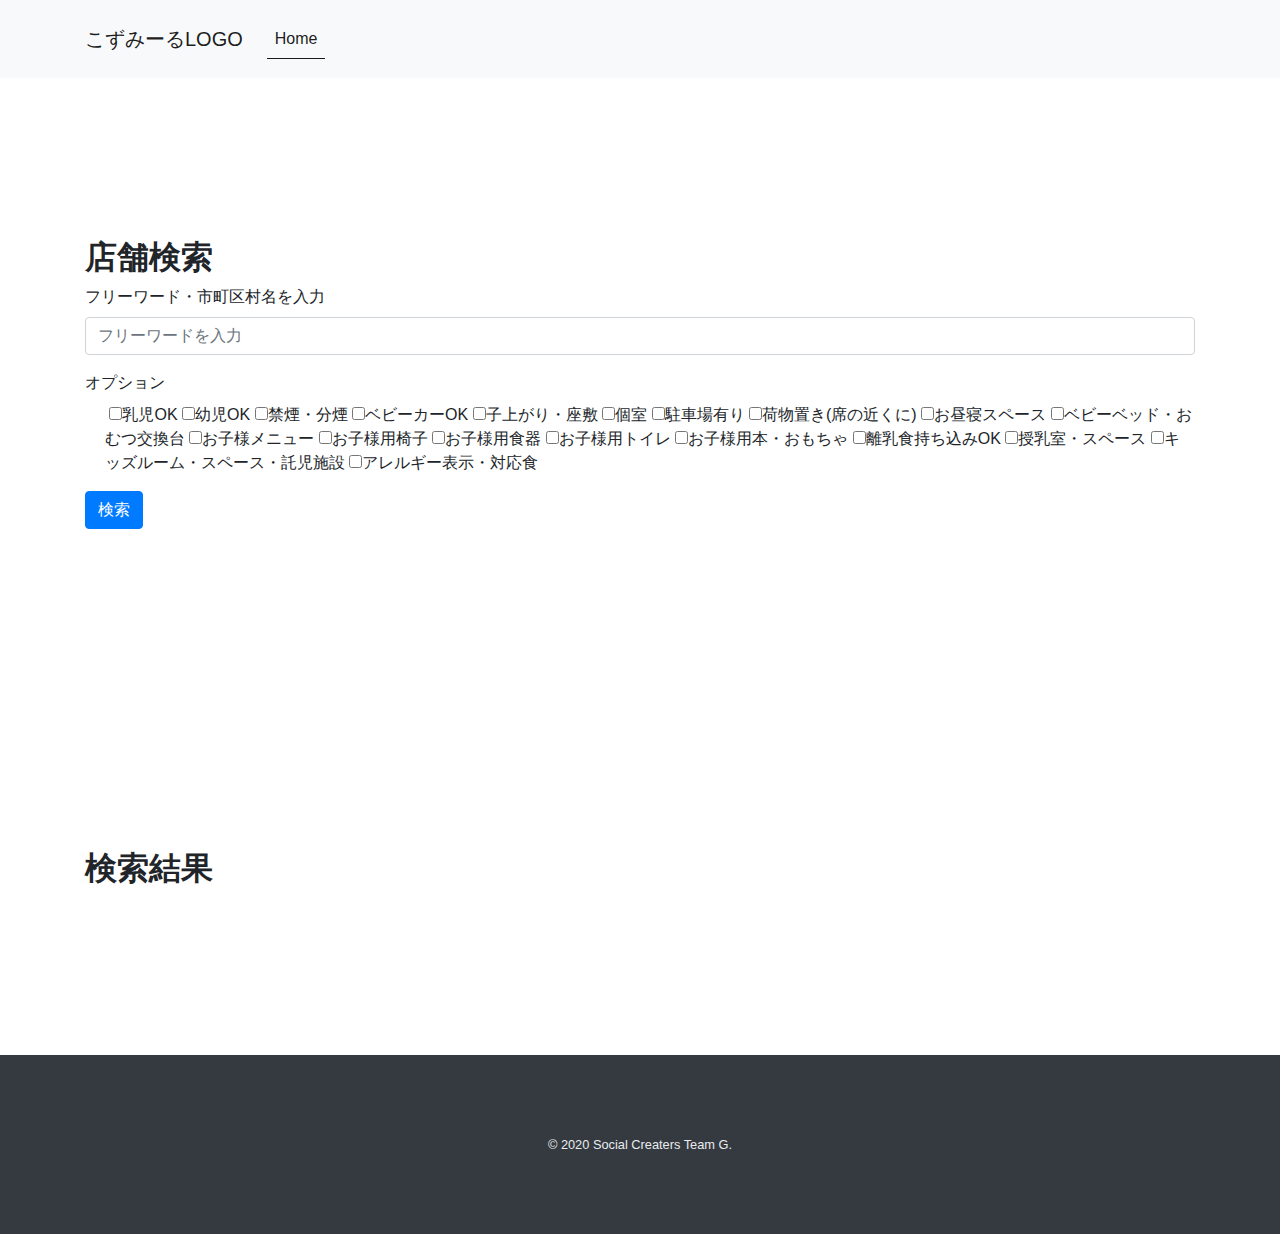
==== search.html @ d815f2b8 "upload github" ====
<!DOCTYPE html>
<html>
<head>
  <meta charset="UTF-8">
  <meta name="viewport" content="width=device-width, initial-scale=1, shrink-to-fit=no">

  <title>こずみーる</title>

  <link rel="stylesheet" type="text/css" href="css/bootstrap.css">
  <link rel="stylesheet" type="text/css" href="css/style.css">
  <link rel="stylesheet" type="text/css" href="css/example.css">
  <link rel="stylesheet" href="https://use.fontawesome.com/releases/v5.0.8/css/all.css" integrity="sha384-3AB7yXWz4OeoZcPbieVW64vVXEwADiYyAEhwilzWsLw+9FgqpyjjStpPnpBO8o8S" crossorigin="anonymous">
</head>

<body>

<header>
    <nav class="navbar navbar-expand-lg navbar-light bg-light">
        <div class="container">
        <a class="navbar-brand" href="./">
            こずみーるLOGO
        </a>
        <button class="navbar-toggler" type="button" data-toggle="collapse" data-target="#navbar" aria-controls="navbar" aria-expanded="false" aria-label="Toggle navigation">
            <span class="navbar-toggler-icon"></span>
        </button>
    
        <div class="collapse navbar-collapse" id="navbar">
            <ul class="navbar-nav mr-auto">
            <li class="nav-item active">
                <a class="nav-link" href="#">Home</a>
            </li>
            </ul>
        </div>
        </div>
    </nav>
</header>

<section class="section section-default">
  <div class="container">
    <h2>店舗検索</h2>
      <div class="bs-component">
        <form name="search" action="search.html" method="GET">
          <fieldset>
            <div class="form-group">
              <label for="area">フリーワード・市町区村名を入力</label>
              <input type="text" class="form-control" name="area" id="area" placeholder="フリーワードを入力">
            </div>
            <div class="form-group">
              <label for="option">オプション</label>
              <div class="form-check">
                <label class="form-check-label"></label>
                  <input type="checkbox" value="true" name="is_ok_baby" id="is_ok_baby">乳児OK
                  <input type="checkbox" value="true" name="is_ok_infant" id="is_ok_infant">幼児OK
                  <input type="checkbox" value="true" name="is_no_smoking" id="is_no_smoking">禁煙・分煙
                  <input type="checkbox" value="true" name="is_ok_baby_car" id="is_ok_baby_car">ベビーカーOK
                  <input type="checkbox" value="true" name="is_zashiki" id="is_zashiki">子上がり・座敷
                  <input type="checkbox" value="true" name="is_private_room" id="is_private_room">個室
                  <input type="checkbox" value="true" name="is_parking_area" id="is_parking_area">駐車場有り
                  <input type="checkbox" value="true" name="is_luggage_storage" id="is_luggage_storage">荷物置き(席の近くに)
                  <input type="checkbox" value="true" name="is_nap_space" id="is_nap_space">お昼寝スペース
                  <input type="checkbox" value="true" name="is_baby_bed" id="is_baby_bed">ベビーベッド・おむつ交換台
                  <input type="checkbox" value="true" name="is_kids_menu" id="is_kids_menu">お子様メニュー
                  <input type="checkbox" value="true" name="is_kids_chair" id="is_kids_chair">お子様用椅子
                  <input type="checkbox" value="true" name="is_kids_dish" id="is_kids_dish">お子様用食器
                  <input type="checkbox" value="true" name="is_kids_toilet" id="is_kids_toilet">お子様用トイレ
                  <input type="checkbox" value="true" name="is_kids_toy" id="is_kids_toy">お子様用本・おもちゃ
                  <input type="checkbox" value="true" name="is_ok_baby_food" id="is_ok_baby_food">離乳食持ち込みOK
                  <input type="checkbox" value="true" name="is_nursing_room" id="is_nursing_room">授乳室・スペース
                  <input type="checkbox" value="true" name="is_kids_room" id="is_kids_room">キッズルーム・スペース・託児施設
                  <input type="checkbox" value="true" name="is_allergen_label" id="is_allergen_label">アレルギー表示・対応食
                </label>
              </div>
            </div>
            <button type="submit" class="btn btn-primary">検索</button>
          </fieldset>
        </form>
      </div>
  </div>
</section>

<section class="section section-default">
  <div class="container">
    <h2>検索結果</h2>
      <div class="bs-component">
        
      </div>
  </div>
  <table cellpadding="0" cellspacing="0" border="0" class="tbl1">
    <col width="15%" />
    <col width="15%" />
    <col width="70%" />
    <tbody>
    <tr>
    <th></th>
    <td></td>
    </tr>
    </tbody>
  </table>


  <table cellpadding="0" cellspacing="0" border="0" class="tbl">
    <col width="15%" />
    <col width="15%" />
    <col width="70%" />
    <tbody>
    <tr>
    <th></th>
    <td></td>
    </tr>
    </tbody>
  </table>
</section>

<footer class="small">
  <div class="container">
    <div class="row">
      <div class="col-12 text-center copyright">
        &copy; 2020 Social Creaters Team G.
      </div>
    </div>
  </div>
</footer>

<script src="https://code.jquery.com/jquery-3.2.1.slim.min.js" integrity="sha384-KJ3o2DKtIkvYIK3UENzmM7KCkRr/rE9/Qpg6aAZGJwFDMVNA/GpGFF93hXpG5KkN" crossorigin="anonymous"></script>
<script src="https://cdnjs.cloudflare.com/ajax/libs/popper.js/1.12.9/umd/popper.min.js" integrity="sha384-ApNbgh9B+Y1QKtv3Rn7W3mgPxhU9K/ScQsAP7hUibX39j7fakFPskvXusvfa0b4Q" crossorigin="anonymous"></script>
<script src="./js/bootstrap.min.js"></script>
<script src="./js/kodumeal.js"></script>

<script type="text/javascript">
  $('.bs-component [data-toggle="popover"]').popover();
  $('.bs-component [data-toggle="tooltip"]').tooltip();
</script>

<script type="text/javascript">
  const apiUrl = "https://72daaa11-a960-440a-bb1c-41e6070cc90b.mock.pstmn.io";

  let requestUrl = apiUrl + "/restaurants?";
  let arg = new Object;
  let pair=location.search.substring(1).split('&');
  for(let i=0;pair[i];i++) {
      let kv = pair[i].split('=');
      arg[kv[0]]=kv[1];

      if(kv[0]!="area"){
        document.getElementById(kv[0]).checked = true;
      }else{
        document.getElementById(kv[0]).value = kv[1];
      }

      requestUrl = requestUrl + pair[i] + "&";
  }


  let request = new XMLHttpRequest();

  request.open('GET', requestUrl, true);
  request.responseType = 'json';

  request.onload = function () {
    const data = this.response;
    console.log(data);

    //HTMLを初期化
    $("table.tbl1 tbody").html("");

    //HTMLを生成
    for(var index in data){
    $('<tr>'+
    '<th>'+data[index].id+'</th>'+
    '<td class="label"><span class="' +
    data[index].name + '">' +
    data[index].address +
    '</span></td>'+
    '<td><a href="' + data[index].id +
    '" target="' + data[index].id +
    '">' + data[index].id + '</a></td>'+
    '</tr>').appendTo('table.tbl tbody');
    }
  };

  request.send();




  //JSONデータ
var data2 = {"release": [
{
"day": "2013.07.30",
"label": "company",
"category": "企業情報",
"content": "テキストテキストテキスト",
"url": "http://www.yahoo.co.jp/",
"target": "_blank"
},

{
"day": "2013.07.30",
"label": "products",
"category": "商品情報",
"content": "テキストテキストテキスト",
"url": "http://www.google.co.jp/",
"target": "_blank"
},

{
"day": "2013.07.30",
"label": "company",
"category": "企業情報",
"content": "テキストテキストテキスト",
"url": "http://www.yahoo.co.jp/",
"target": "_self"
}
]}

//HTMLを初期化
$("table.tbl tbody").html("");

//HTMLを生成
for(var index in data2.release){
$('<tr>'+
'<th>'+data2.release[index].day+'</th>'+
'<td class="label"><span class="' +
data2.release[index].label + '">' +
data2.release[index].category +
'</span></td>'+
'<td><a href="' + data2.release[index].url +
'" target="' + data2.release[index].target +
'">' + data2.release[index].content + '</a></td>'+
'</tr>').appendTo('table.tbl tbody');
}

</script>

</body>
</html>
---- css/style.css ----
.bs-component + .bs-component {
    margin-top: 1rem;
}
@media (min-width: 768px) {
    .bs-docs-section {
      margin-top: 8em;
    }
    .bs-component {
      position: relative;
    }
    .bs-component .modal {
      position: relative;
      top: auto;
      right: auto;
      bottom: auto;
      left: auto;
      z-index: 1;
      display: block;
    }
    .bs-component .modal-dialog {
      width: 90%;
    }
    .bs-component .popover {
      position: relative;
      display: inline-block;
      width: 220px;
      margin: 20px;
    }
    .nav-tabs {
      margin-bottom: 15px;
    }
    .progress {
      margin-bottom: 10px;
    }
}

IMG.displayed {
    display: block;
    margin-left: auto;
    margin-right: auto;
}
---- css/example.css ----
@charset "UTF-8";
@import url(https://fonts.googleapis.com/css?family=Montserrat);
.btn {
  display: inline-block;
  font-weight: 400;
  color: #212529;
  text-align: center;
  vertical-align: middle;
  cursor: pointer;
  -webkit-user-select: none;
  -moz-user-select: none;
  -ms-user-select: none;
  user-select: none;
  background-color: transparent;
  border: 1px solid transparent;
  padding: 0.375rem 0.75rem;
  font-size: 1rem;
  line-height: 1.5;
  border-radius: 0.25rem;
  transition: color 0.15s ease-in-out, background-color 0.15s ease-in-out, border-color 0.15s ease-in-out, box-shadow 0.15s ease-in-out;
}

@media (prefers-reduced-motion: reduce) {
  .btn {
    transition: none;
  }
}

.btn:hover {
  color: #212529;
  text-decoration: none;
}

.btn:focus, .btn.focus {
  outline: 0;
  box-shadow: 0 0 0 0.2rem rgba(0, 123, 255, 0.25);
}

.btn.disabled, .btn:disabled {
  opacity: 0.65;
}

a.btn.disabled,
fieldset:disabled a.btn {
  pointer-events: none;
}

.btn-primary {
  color: #fff;
  background-color: #007bff;
  border-color: #007bff;
}

.btn-primary:hover {
  color: #fff;
  background-color: #0069d9;
  border-color: #0062cc;
}

.btn-primary:focus, .btn-primary.focus {
  color: #fff;
  background-color: #0069d9;
  border-color: #0062cc;
  box-shadow: 0 0 0 0.2rem rgba(38, 143, 255, 0.5);
}

.btn-primary.disabled, .btn-primary:disabled {
  color: #fff;
  background-color: #007bff;
  border-color: #007bff;
}

.btn-primary:not(:disabled):not(.disabled):active, .btn-primary:not(:disabled):not(.disabled).active,
.show > .btn-primary.dropdown-toggle {
  color: #fff;
  background-color: #0062cc;
  border-color: #005cbf;
}

.btn-primary:not(:disabled):not(.disabled):active:focus, .btn-primary:not(:disabled):not(.disabled).active:focus,
.show > .btn-primary.dropdown-toggle:focus {
  box-shadow: 0 0 0 0.2rem rgba(38, 143, 255, 0.5);
}

.btn-secondary {
  color: #fff;
  background-color: #6c757d;
  border-color: #6c757d;
}

.btn-secondary:hover {
  color: #fff;
  background-color: #5a6268;
  border-color: #545b62;
}

.btn-secondary:focus, .btn-secondary.focus {
  color: #fff;
  background-color: #5a6268;
  border-color: #545b62;
  box-shadow: 0 0 0 0.2rem rgba(130, 138, 145, 0.5);
}

.btn-secondary.disabled, .btn-secondary:disabled {
  color: #fff;
  background-color: #6c757d;
  border-color: #6c757d;
}

.btn-secondary:not(:disabled):not(.disabled):active, .btn-secondary:not(:disabled):not(.disabled).active,
.show > .btn-secondary.dropdown-toggle {
  color: #fff;
  background-color: #545b62;
  border-color: #4e555b;
}

.btn-secondary:not(:disabled):not(.disabled):active:focus, .btn-secondary:not(:disabled):not(.disabled).active:focus,
.show > .btn-secondary.dropdown-toggle:focus {
  box-shadow: 0 0 0 0.2rem rgba(130, 138, 145, 0.5);
}

.btn-success {
  color: #fff;
  background-color: #28a745;
  border-color: #28a745;
}

.btn-success:hover {
  color: #fff;
  background-color: #218838;
  border-color: #1e7e34;
}

.btn-success:focus, .btn-success.focus {
  color: #fff;
  background-color: #218838;
  border-color: #1e7e34;
  box-shadow: 0 0 0 0.2rem rgba(72, 180, 97, 0.5);
}

.btn-success.disabled, .btn-success:disabled {
  color: #fff;
  background-color: #28a745;
  border-color: #28a745;
}

.btn-success:not(:disabled):not(.disabled):active, .btn-success:not(:disabled):not(.disabled).active,
.show > .btn-success.dropdown-toggle {
  color: #fff;
  background-color: #1e7e34;
  border-color: #1c7430;
}

.btn-success:not(:disabled):not(.disabled):active:focus, .btn-success:not(:disabled):not(.disabled).active:focus,
.show > .btn-success.dropdown-toggle:focus {
  box-shadow: 0 0 0 0.2rem rgba(72, 180, 97, 0.5);
}

.btn-info {
  color: #fff;
  background-color: #17a2b8;
  border-color: #17a2b8;
}

.btn-info:hover {
  color: #fff;
  background-color: #138496;
  border-color: #117a8b;
}

.btn-info:focus, .btn-info.focus {
  color: #fff;
  background-color: #138496;
  border-color: #117a8b;
  box-shadow: 0 0 0 0.2rem rgba(58, 176, 195, 0.5);
}

.btn-info.disabled, .btn-info:disabled {
  color: #fff;
  background-color: #17a2b8;
  border-color: #17a2b8;
}

.btn-info:not(:disabled):not(.disabled):active, .btn-info:not(:disabled):not(.disabled).active,
.show > .btn-info.dropdown-toggle {
  color: #fff;
  background-color: #117a8b;
  border-color: #10707f;
}

.btn-info:not(:disabled):not(.disabled):active:focus, .btn-info:not(:disabled):not(.disabled).active:focus,
.show > .btn-info.dropdown-toggle:focus {
  box-shadow: 0 0 0 0.2rem rgba(58, 176, 195, 0.5);
}

.btn-warning {
  color: #212529;
  background-color: #ffc107;
  border-color: #ffc107;
}

.btn-warning:hover {
  color: #212529;
  background-color: #e0a800;
  border-color: #d39e00;
}

.btn-warning:focus, .btn-warning.focus {
  color: #212529;
  background-color: #e0a800;
  border-color: #d39e00;
  box-shadow: 0 0 0 0.2rem rgba(222, 170, 12, 0.5);
}

.btn-warning.disabled, .btn-warning:disabled {
  color: #212529;
  background-color: #ffc107;
  border-color: #ffc107;
}

.btn-warning:not(:disabled):not(.disabled):active, .btn-warning:not(:disabled):not(.disabled).active,
.show > .btn-warning.dropdown-toggle {
  color: #212529;
  background-color: #d39e00;
  border-color: #c69500;
}

.btn-warning:not(:disabled):not(.disabled):active:focus, .btn-warning:not(:disabled):not(.disabled).active:focus,
.show > .btn-warning.dropdown-toggle:focus {
  box-shadow: 0 0 0 0.2rem rgba(222, 170, 12, 0.5);
}

.btn-danger {
  color: #fff;
  background-color: #dc3545;
  border-color: #dc3545;
}

.btn-danger:hover {
  color: #fff;
  background-color: #c82333;
  border-color: #bd2130;
}

.btn-danger:focus, .btn-danger.focus {
  color: #fff;
  background-color: #c82333;
  border-color: #bd2130;
  box-shadow: 0 0 0 0.2rem rgba(225, 83, 97, 0.5);
}

.btn-danger.disabled, .btn-danger:disabled {
  color: #fff;
  background-color: #dc3545;
  border-color: #dc3545;
}

.btn-danger:not(:disabled):not(.disabled):active, .btn-danger:not(:disabled):not(.disabled).active,
.show > .btn-danger.dropdown-toggle {
  color: #fff;
  background-color: #bd2130;
  border-color: #b21f2d;
}

.btn-danger:not(:disabled):not(.disabled):active:focus, .btn-danger:not(:disabled):not(.disabled).active:focus,
.show > .btn-danger.dropdown-toggle:focus {
  box-shadow: 0 0 0 0.2rem rgba(225, 83, 97, 0.5);
}

.btn-light {
  color: #212529;
  background-color: #f8f9fa;
  border-color: #f8f9fa;
}

.btn-light:hover {
  color: #212529;
  background-color: #e2e6ea;
  border-color: #dae0e5;
}

.btn-light:focus, .btn-light.focus {
  color: #212529;
  background-color: #e2e6ea;
  border-color: #dae0e5;
  box-shadow: 0 0 0 0.2rem rgba(216, 217, 219, 0.5);
}

.btn-light.disabled, .btn-light:disabled {
  color: #212529;
  background-color: #f8f9fa;
  border-color: #f8f9fa;
}

.btn-light:not(:disabled):not(.disabled):active, .btn-light:not(:disabled):not(.disabled).active,
.show > .btn-light.dropdown-toggle {
  color: #212529;
  background-color: #dae0e5;
  border-color: #d3d9df;
}

.btn-light:not(:disabled):not(.disabled):active:focus, .btn-light:not(:disabled):not(.disabled).active:focus,
.show > .btn-light.dropdown-toggle:focus {
  box-shadow: 0 0 0 0.2rem rgba(216, 217, 219, 0.5);
}

.btn-dark {
  color: #fff;
  background-color: #343a40;
  border-color: #343a40;
}

.btn-dark:hover {
  color: #fff;
  background-color: #23272b;
  border-color: #1d2124;
}

.btn-dark:focus, .btn-dark.focus {
  color: #fff;
  background-color: #23272b;
  border-color: #1d2124;
  box-shadow: 0 0 0 0.2rem rgba(82, 88, 93, 0.5);
}

.btn-dark.disabled, .btn-dark:disabled {
  color: #fff;
  background-color: #343a40;
  border-color: #343a40;
}

.btn-dark:not(:disabled):not(.disabled):active, .btn-dark:not(:disabled):not(.disabled).active,
.show > .btn-dark.dropdown-toggle {
  color: #fff;
  background-color: #1d2124;
  border-color: #171a1d;
}

.btn-dark:not(:disabled):not(.disabled):active:focus, .btn-dark:not(:disabled):not(.disabled).active:focus,
.show > .btn-dark.dropdown-toggle:focus {
  box-shadow: 0 0 0 0.2rem rgba(82, 88, 93, 0.5);
}

.btn-outline-primary {
  color: #007bff;
  border-color: #007bff;
}

.btn-outline-primary:hover {
  color: #fff;
  background-color: #007bff;
  border-color: #007bff;
}

.btn-outline-primary:focus, .btn-outline-primary.focus {
  box-shadow: 0 0 0 0.2rem rgba(0, 123, 255, 0.5);
}

.btn-outline-primary.disabled, .btn-outline-primary:disabled {
  color: #007bff;
  background-color: transparent;
}

.btn-outline-primary:not(:disabled):not(.disabled):active, .btn-outline-primary:not(:disabled):not(.disabled).active,
.show > .btn-outline-primary.dropdown-toggle {
  color: #fff;
  background-color: #007bff;
  border-color: #007bff;
}

.btn-outline-primary:not(:disabled):not(.disabled):active:focus, .btn-outline-primary:not(:disabled):not(.disabled).active:focus,
.show > .btn-outline-primary.dropdown-toggle:focus {
  box-shadow: 0 0 0 0.2rem rgba(0, 123, 255, 0.5);
}

.btn-outline-secondary {
  color: #6c757d;
  border-color: #6c757d;
}

.btn-outline-secondary:hover {
  color: #fff;
  background-color: #6c757d;
  border-color: #6c757d;
}

.btn-outline-secondary:focus, .btn-outline-secondary.focus {
  box-shadow: 0 0 0 0.2rem rgba(108, 117, 125, 0.5);
}

.btn-outline-secondary.disabled, .btn-outline-secondary:disabled {
  color: #6c757d;
  background-color: transparent;
}

.btn-outline-secondary:not(:disabled):not(.disabled):active, .btn-outline-secondary:not(:disabled):not(.disabled).active,
.show > .btn-outline-secondary.dropdown-toggle {
  color: #fff;
  background-color: #6c757d;
  border-color: #6c757d;
}

.btn-outline-secondary:not(:disabled):not(.disabled):active:focus, .btn-outline-secondary:not(:disabled):not(.disabled).active:focus,
.show > .btn-outline-secondary.dropdown-toggle:focus {
  box-shadow: 0 0 0 0.2rem rgba(108, 117, 125, 0.5);
}

.btn-outline-success {
  color: #28a745;
  border-color: #28a745;
}

.btn-outline-success:hover {
  color: #fff;
  background-color: #28a745;
  border-color: #28a745;
}

.btn-outline-success:focus, .btn-outline-success.focus {
  box-shadow: 0 0 0 0.2rem rgba(40, 167, 69, 0.5);
}

.btn-outline-success.disabled, .btn-outline-success:disabled {
  color: #28a745;
  background-color: transparent;
}

.btn-outline-success:not(:disabled):not(.disabled):active, .btn-outline-success:not(:disabled):not(.disabled).active,
.show > .btn-outline-success.dropdown-toggle {
  color: #fff;
  background-color: #28a745;
  border-color: #28a745;
}

.btn-outline-success:not(:disabled):not(.disabled):active:focus, .btn-outline-success:not(:disabled):not(.disabled).active:focus,
.show > .btn-outline-success.dropdown-toggle:focus {
  box-shadow: 0 0 0 0.2rem rgba(40, 167, 69, 0.5);
}

.btn-outline-info {
  color: #17a2b8;
  border-color: #17a2b8;
}

.btn-outline-info:hover {
  color: #fff;
  background-color: #17a2b8;
  border-color: #17a2b8;
}

.btn-outline-info:focus, .btn-outline-info.focus {
  box-shadow: 0 0 0 0.2rem rgba(23, 162, 184, 0.5);
}

.btn-outline-info.disabled, .btn-outline-info:disabled {
  color: #17a2b8;
  background-color: transparent;
}

.btn-outline-info:not(:disabled):not(.disabled):active, .btn-outline-info:not(:disabled):not(.disabled).active,
.show > .btn-outline-info.dropdown-toggle {
  color: #fff;
  background-color: #17a2b8;
  border-color: #17a2b8;
}

.btn-outline-info:not(:disabled):not(.disabled):active:focus, .btn-outline-info:not(:disabled):not(.disabled).active:focus,
.show > .btn-outline-info.dropdown-toggle:focus {
  box-shadow: 0 0 0 0.2rem rgba(23, 162, 184, 0.5);
}

.btn-outline-warning {
  color: #ffc107;
  border-color: #ffc107;
}

.btn-outline-warning:hover {
  color: #212529;
  background-color: #ffc107;
  border-color: #ffc107;
}

.btn-outline-warning:focus, .btn-outline-warning.focus {
  box-shadow: 0 0 0 0.2rem rgba(255, 193, 7, 0.5);
}

.btn-outline-warning.disabled, .btn-outline-warning:disabled {
  color: #ffc107;
  background-color: transparent;
}

.btn-outline-warning:not(:disabled):not(.disabled):active, .btn-outline-warning:not(:disabled):not(.disabled).active,
.show > .btn-outline-warning.dropdown-toggle {
  color: #212529;
  background-color: #ffc107;
  border-color: #ffc107;
}

.btn-outline-warning:not(:disabled):not(.disabled):active:focus, .btn-outline-warning:not(:disabled):not(.disabled).active:focus,
.show > .btn-outline-warning.dropdown-toggle:focus {
  box-shadow: 0 0 0 0.2rem rgba(255, 193, 7, 0.5);
}

.btn-outline-danger {
  color: #dc3545;
  border-color: #dc3545;
}

.btn-outline-danger:hover {
  color: #fff;
  background-color: #dc3545;
  border-color: #dc3545;
}

.btn-outline-danger:focus, .btn-outline-danger.focus {
  box-shadow: 0 0 0 0.2rem rgba(220, 53, 69, 0.5);
}

.btn-outline-danger.disabled, .btn-outline-danger:disabled {
  color: #dc3545;
  background-color: transparent;
}

.btn-outline-danger:not(:disabled):not(.disabled):active, .btn-outline-danger:not(:disabled):not(.disabled).active,
.show > .btn-outline-danger.dropdown-toggle {
  color: #fff;
  background-color: #dc3545;
  border-color: #dc3545;
}

.btn-outline-danger:not(:disabled):not(.disabled):active:focus, .btn-outline-danger:not(:disabled):not(.disabled).active:focus,
.show > .btn-outline-danger.dropdown-toggle:focus {
  box-shadow: 0 0 0 0.2rem rgba(220, 53, 69, 0.5);
}

.btn-outline-light {
  color: #f8f9fa;
  border-color: #f8f9fa;
}

.btn-outline-light:hover {
  color: #212529;
  background-color: #f8f9fa;
  border-color: #f8f9fa;
}

.btn-outline-light:focus, .btn-outline-light.focus {
  box-shadow: 0 0 0 0.2rem rgba(248, 249, 250, 0.5);
}

.btn-outline-light.disabled, .btn-outline-light:disabled {
  color: #f8f9fa;
  background-color: transparent;
}

.btn-outline-light:not(:disabled):not(.disabled):active, .btn-outline-light:not(:disabled):not(.disabled).active,
.show > .btn-outline-light.dropdown-toggle {
  color: #212529;
  background-color: #f8f9fa;
  border-color: #f8f9fa;
}

.btn-outline-light:not(:disabled):not(.disabled):active:focus, .btn-outline-light:not(:disabled):not(.disabled).active:focus,
.show > .btn-outline-light.dropdown-toggle:focus {
  box-shadow: 0 0 0 0.2rem rgba(248, 249, 250, 0.5);
}

.btn-outline-dark {
  color: #343a40;
  border-color: #343a40;
}

.btn-outline-dark:hover {
  color: #fff;
  background-color: #343a40;
  border-color: #343a40;
}

.btn-outline-dark:focus, .btn-outline-dark.focus {
  box-shadow: 0 0 0 0.2rem rgba(52, 58, 64, 0.5);
}

.btn-outline-dark.disabled, .btn-outline-dark:disabled {
  color: #343a40;
  background-color: transparent;
}

.btn-outline-dark:not(:disabled):not(.disabled):active, .btn-outline-dark:not(:disabled):not(.disabled).active,
.show > .btn-outline-dark.dropdown-toggle {
  color: #fff;
  background-color: #343a40;
  border-color: #343a40;
}

.btn-outline-dark:not(:disabled):not(.disabled):active:focus, .btn-outline-dark:not(:disabled):not(.disabled).active:focus,
.show > .btn-outline-dark.dropdown-toggle:focus {
  box-shadow: 0 0 0 0.2rem rgba(52, 58, 64, 0.5);
}

.btn-link {
  font-weight: 400;
  color: #007bff;
  text-decoration: none;
}

.btn-link:hover {
  color: #0056b3;
  text-decoration: underline;
}

.btn-link:focus, .btn-link.focus {
  text-decoration: underline;
  box-shadow: none;
}

.btn-link:disabled, .btn-link.disabled {
  color: #6c757d;
  pointer-events: none;
}

.btn-lg {
  padding: 0.5rem 1rem;
  font-size: 1.25rem;
  line-height: 1.5;
  border-radius: 0.3rem;
}

.btn-sm {
  padding: 0.25rem 0.5rem;
  font-size: 0.875rem;
  line-height: 1.5;
  border-radius: 0.2rem;
}

.btn-block {
  display: block;
  width: 100%;
}

.btn-block + .btn-block {
  margin-top: 0.5rem;
}

input[type="submit"].btn-block,
input[type="reset"].btn-block,
input[type="button"].btn-block {
  width: 100%;
}

.btn-honoka {
  color: #212529;
  background-color: #ff9800;
  border-color: #ff9800;
  color: #fff;
}

.btn-honoka:hover {
  color: #fff;
  background-color: #d98100;
  border-color: #cc7a00;
}

.btn-honoka:focus, .btn-honoka.focus {
  color: #fff;
  background-color: #d98100;
  border-color: #cc7a00;
  box-shadow: 0 0 0 0.2rem rgba(222, 135, 6, 0.5);
}

.btn-honoka.disabled, .btn-honoka:disabled {
  color: #212529;
  background-color: #ff9800;
  border-color: #ff9800;
}

.btn-honoka:not(:disabled):not(.disabled):active, .btn-honoka:not(:disabled):not(.disabled).active,
.show > .btn-honoka.dropdown-toggle {
  color: #fff;
  background-color: #cc7a00;
  border-color: #bf7200;
}

.btn-honoka:not(:disabled):not(.disabled):active:focus, .btn-honoka:not(:disabled):not(.disabled).active:focus,
.show > .btn-honoka.dropdown-toggle:focus {
  box-shadow: 0 0 0 0.2rem rgba(222, 135, 6, 0.5);
}

.btn-twitter {
  color: #212529;
  background-color: #55acee;
  border-color: #55acee;
  color: #fff;
}

.btn-twitter:hover {
  color: #fff;
  background-color: #329beb;
  border-color: #2795e9;
}

.btn-twitter:focus, .btn-twitter.focus {
  color: #fff;
  background-color: #329beb;
  border-color: #2795e9;
  box-shadow: 0 0 0 0.2rem rgba(77, 152, 208, 0.5);
}

.btn-twitter.disabled, .btn-twitter:disabled {
  color: #212529;
  background-color: #55acee;
  border-color: #55acee;
}

.btn-twitter:not(:disabled):not(.disabled):active, .btn-twitter:not(:disabled):not(.disabled).active,
.show > .btn-twitter.dropdown-toggle {
  color: #fff;
  background-color: #2795e9;
  border-color: #1b90e8;
}

.btn-twitter:not(:disabled):not(.disabled):active:focus, .btn-twitter:not(:disabled):not(.disabled).active:focus,
.show > .btn-twitter.dropdown-toggle:focus {
  box-shadow: 0 0 0 0.2rem rgba(77, 152, 208, 0.5);
}

.btn-facebook {
  color: #fff;
  background-color: #3b5998;
  border-color: #3b5998;
  color: #fff;
}

.btn-facebook:hover {
  color: #fff;
  background-color: #30497c;
  border-color: #2d4373;
}

.btn-facebook:focus, .btn-facebook.focus {
  color: #fff;
  background-color: #30497c;
  border-color: #2d4373;
  box-shadow: 0 0 0 0.2rem rgba(88, 114, 167, 0.5);
}

.btn-facebook.disabled, .btn-facebook:disabled {
  color: #fff;
  background-color: #3b5998;
  border-color: #3b5998;
}

.btn-facebook:not(:disabled):not(.disabled):active, .btn-facebook:not(:disabled):not(.disabled).active,
.show > .btn-facebook.dropdown-toggle {
  color: #fff;
  background-color: #2d4373;
  border-color: #293e6a;
}

.btn-facebook:not(:disabled):not(.disabled):active:focus, .btn-facebook:not(:disabled):not(.disabled).active:focus,
.show > .btn-facebook.dropdown-toggle:focus {
  box-shadow: 0 0 0 0.2rem rgba(88, 114, 167, 0.5);
}

.btn-hatena {
  color: #fff;
  background-color: #178fde;
  border-color: #178fde;
  color: #fff;
}

.btn-hatena:hover {
  color: #fff;
  background-color: #1379bb;
  border-color: #1271b0;
}

.btn-hatena:focus, .btn-hatena.focus {
  color: #fff;
  background-color: #1379bb;
  border-color: #1271b0;
  box-shadow: 0 0 0 0.2rem rgba(58, 160, 227, 0.5);
}

.btn-hatena.disabled, .btn-hatena:disabled {
  color: #fff;
  background-color: #178fde;
  border-color: #178fde;
}

.btn-hatena:not(:disabled):not(.disabled):active, .btn-hatena:not(:disabled):not(.disabled).active,
.show > .btn-hatena.dropdown-toggle {
  color: #fff;
  background-color: #1271b0;
  border-color: #116aa4;
}

.btn-hatena:not(:disabled):not(.disabled):active:focus, .btn-hatena:not(:disabled):not(.disabled).active:focus,
.show > .btn-hatena.dropdown-toggle:focus {
  box-shadow: 0 0 0 0.2rem rgba(58, 160, 227, 0.5);
}

.btn-twitter .fa.fa-lg,
.btn-facebook .fa.fa-lg,
.btn-hatena .fa.fa-lg {
  vertical-align: -1px;
}

.icon.icon-hatebu::before {
  display: inline-block;
  width: 1.5rem;
  height: 1.1rem;
  content: "";
  background-image: url("../img/hatebu.svg");
  background-size: 100% 100%;
}

.social-button {
  position: relative;
  padding: get-maps((0: 0, 1: 0.25rem, 2: 0.5rem, 3: 1rem, 4: 1.5rem, 5: 3rem), 2) 0;
  margin: 0 auto;
  overflow: hidden;
}

.social-button > ul {
  position: relative;
  left: 50%;
  float: left;
  padding: 0;
  margin: 0;
  list-style: outside none none;
}

.social-button > ul > li {
  position: relative;
  left: -50%;
  float: left;
  padding: 0;
  margin: 0 10px;
}

.social-button > ul > li .fb-like > span {
  vertical-align: 0 !important;
}

.social {
  padding: 1rem 0;
  background: #e9ecef;
}

.jumbotron.special {
  position: relative;
  min-height: 530px;
  margin-bottom: 0;
  overflow: hidden;
  background-color: #ffd699;
  background-image: url("../img/circle.png");
  background-repeat: no-repeat;
  background-position: -35% center;
  background-size: 70%;
}

.jumbotron.special .honoka {
  position: absolute;
  bottom: -5rem;
  left: 0;
  width: 400px;
  height: 530px;
  background-image: url("../img/honoka.png");
  background-repeat: no-repeat;
}

.jumbotron.special .outline {
  position: relative;
}

.jumbotron.special .copy {
  font-weight: 600;
}

@media (max-width: 767.98px) {
  .jumbotron.special .copy {
    font-size: 2.5rem;
  }
}

.jumbotron.special .download {
  margin: 1rem auto 0.5rem;
}

.jumbotron.special .basedon {
  margin: 0.5rem auto;
  color: #6c757d;
  text-shadow: #fff 0 1px 2px;
}

.section {
  padding: 10rem 0;
}

.section.section-default {
  background-color: #fff;
}

.section.section-inverse {
  background-color: #fff5e6;
}

.section .subtitle {
  margin-bottom: 1rem;
  text-align: center;
}

.section .subtitle h2 {
  margin-top: 0;
}

.point .point-box {
  text-align: center;
}

.point .point-box .point-circle {
  width: 100px;
  height: 100px;
  margin: 0 auto;
  font-size: 60px;
  line-height: 100px;
  color: #fff;
  border-radius: 100%;
}

.point .point-box .point-circle.start {
  background-color: #28a745;
}

.point .point-box .point-circle.replace {
  background-color: #ffc107;
}

.point .point-box .point-circle.compass {
  background-color: #007bff;
}

.point .point-box .point-circle.japanese {
  background-color: #dc3545;
}

.point .point-box .point-description h4 {
  margin-top: 1rem;
  text-align: center;
}

.point .point-box .point-description p {
  text-align: justify;
}

.icon-jp::before {
  font-weight: 700;
  content: "あ";
}

.getting-started h3 {
  margin-top: 0;
}

.japanese-font .well > h3 {
  margin-top: 1rem;
}

h3 .package-system-logo {
  width: auto;
  height: 3.5rem;
  font-size: 3.5rem;
  line-height: 3.5rem;
}

.featured .subtitle h2 {
  font-size: 1.75rem;
}

.featured .featured-list a {
  opacity: .7;
  transition: opacity .2s;
}

.featured .featured-list a:hover, .featured .featured-list a:active, .featured .featured-list a:focus {
  opacity: .5;
}

.featured .featured-list li {
  padding: 1rem 1rem;
}

.card > a {
  transition: opacity .2s;
}

.card > a:hover, .card > a:active, .card > a:focus {
  opacity: .7;
}

footer {
  padding: 4rem 0;
  color: #e9ecef;
  background-color: #343a40;
}

footer .copyright {
  padding-top: 1rem;
  padding-bottom: 1rem;
}

/*# sourceMappingURL=example.css.map */
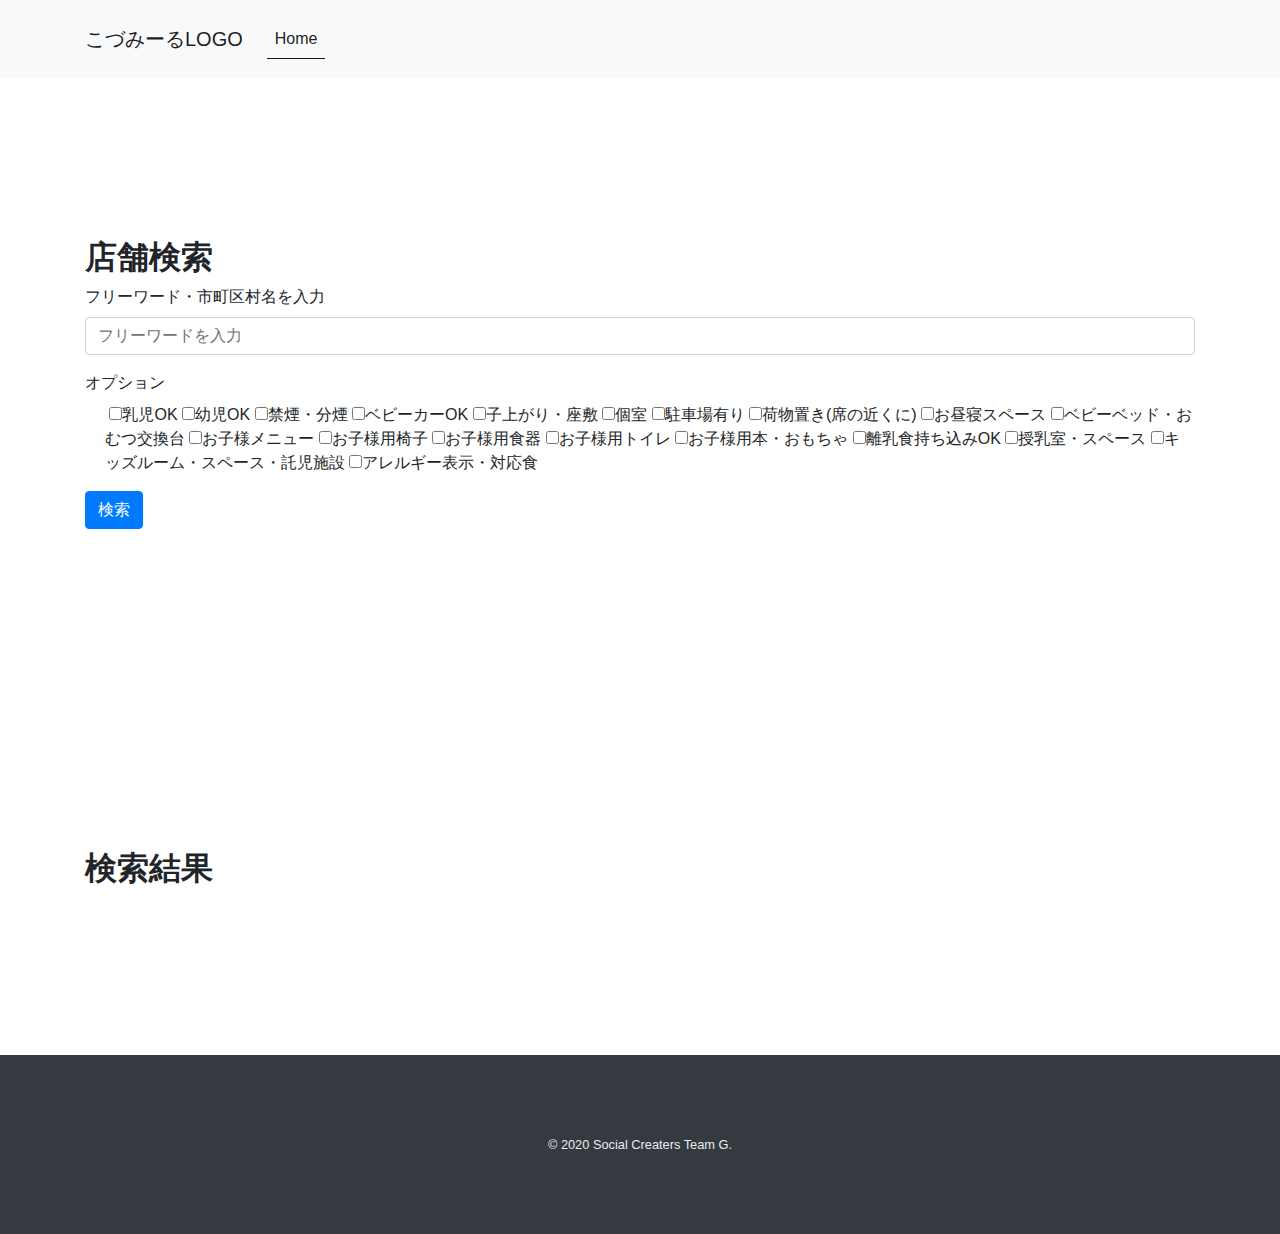
==== commit 18380a85: "add shop map" ====
--- a/search.html
+++ b/search.html
@@ -4,7 +4,7 @@
   <meta charset="UTF-8">
   <meta name="viewport" content="width=device-width, initial-scale=1, shrink-to-fit=no">
 
-  <title>こずみーる</title>
+  <title>こづみーる</title>
 
   <link rel="stylesheet" type="text/css" href="css/bootstrap.css">
   <link rel="stylesheet" type="text/css" href="css/style.css">
@@ -18,7 +18,7 @@
     <nav class="navbar navbar-expand-lg navbar-light bg-light">
         <div class="container">
         <a class="navbar-brand" href="./">
-            こずみーるLOGO
+            こづみーるLOGO
         </a>
         <button class="navbar-toggler" type="button" data-toggle="collapse" data-target="#navbar" aria-controls="navbar" aria-expanded="false" aria-label="Toggle navigation">
             <span class="navbar-toggler-icon"></span>
@@ -81,34 +81,10 @@
 <section class="section section-default">
   <div class="container">
     <h2>検索結果</h2>
-      <div class="bs-component">
-        
+      <div class="bs-component" id="shoplist">
+        <!-- This space is shop list -->
       </div>
   </div>
-  <table cellpadding="0" cellspacing="0" border="0" class="tbl1">
-    <col width="15%" />
-    <col width="15%" />
-    <col width="70%" />
-    <tbody>
-    <tr>
-    <th></th>
-    <td></td>
-    </tr>
-    </tbody>
-  </table>
-
-
-  <table cellpadding="0" cellspacing="0" border="0" class="tbl">
-    <col width="15%" />
-    <col width="15%" />
-    <col width="70%" />
-    <tbody>
-    <tr>
-    <th></th>
-    <td></td>
-    </tr>
-    </tbody>
-  </table>
 </section>
 
 <footer class="small">
@@ -132,7 +108,7 @@
 </script>
 
 <script type="text/javascript">
-  const apiUrl = "https://72daaa11-a960-440a-bb1c-41e6070cc90b.mock.pstmn.io";
+  const apiUrl = "https://api.kodumeal.k0ui1.jp";
 
   let requestUrl = apiUrl + "/restaurants?";
   let arg = new Object;
@@ -141,10 +117,12 @@
       let kv = pair[i].split('=');
       arg[kv[0]]=kv[1];
 
-      if(kv[0]!="area"){
-        document.getElementById(kv[0]).checked = true;
-      }else{
-        document.getElementById(kv[0]).value = kv[1];
+      if(document.getElementById(kv[0]) != null){
+        if(kv[0]!="area"){
+            document.getElementById(kv[0]).checked = true;
+        }else{
+            document.getElementById(kv[0]).value = kv[1];
+        }
       }
 
       requestUrl = requestUrl + pair[i] + "&";
@@ -160,76 +138,14 @@
     const data = this.response;
     console.log(data);
 
-    //HTMLを初期化
-    $("table.tbl1 tbody").html("");
-
-    //HTMLを生成
-    for(var index in data){
-    $('<tr>'+
-    '<th>'+data[index].id+'</th>'+
-    '<td class="label"><span class="' +
-    data[index].name + '">' +
-    data[index].address +
-    '</span></td>'+
-    '<td><a href="' + data[index].id +
-    '" target="' + data[index].id +
-    '">' + data[index].id + '</a></td>'+
-    '</tr>').appendTo('table.tbl tbody');
+    const target = $('#shoplist');
+    for(let index in data){
+      let text = '<div class="shoplist"><div class="shopname"><a href="./shopdetail.html?shopid=' + data[index].ID + '">' + data[index].name + '</a></div></div>';
+      $(target).append(text);
     }
   };
 
   request.send();
-
-
-
-
-  //JSONデータ
-var data2 = {"release": [
-{
-"day": "2013.07.30",
-"label": "company",
-"category": "企業情報",
-"content": "テキストテキストテキスト",
-"url": "http://www.yahoo.co.jp/",
-"target": "_blank"
-},
-
-{
-"day": "2013.07.30",
-"label": "products",
-"category": "商品情報",
-"content": "テキストテキストテキスト",
-"url": "http://www.google.co.jp/",
-"target": "_blank"
-},
-
-{
-"day": "2013.07.30",
-"label": "company",
-"category": "企業情報",
-"content": "テキストテキストテキスト",
-"url": "http://www.yahoo.co.jp/",
-"target": "_self"
-}
-]}
-
-//HTMLを初期化
-$("table.tbl tbody").html("");
-
-//HTMLを生成
-for(var index in data2.release){
-$('<tr>'+
-'<th>'+data2.release[index].day+'</th>'+
-'<td class="label"><span class="' +
-data2.release[index].label + '">' +
-data2.release[index].category +
-'</span></td>'+
-'<td><a href="' + data2.release[index].url +
-'" target="' + data2.release[index].target +
-'">' + data2.release[index].content + '</a></td>'+
-'</tr>').appendTo('table.tbl tbody');
-}
-
 </script>
 
 </body>
--- a/css/style.css
+++ b/css/style.css
@@ -40,3 +40,16 @@
     margin-right: auto;
 }
 
+.shopname {
+	font-size: 1.7rem; color: #ffffff; font-weight: bold; margin-bottom: 15px; letter-spacing: 2px; line-height: 1.5;
+	background: #1c1c1c;
+	padding: 0.5em;
+}
+.shopname a{
+  color: #ffffff;
+}
+
+#shopmap{
+  width: 100%;
+  height: 500px;
+}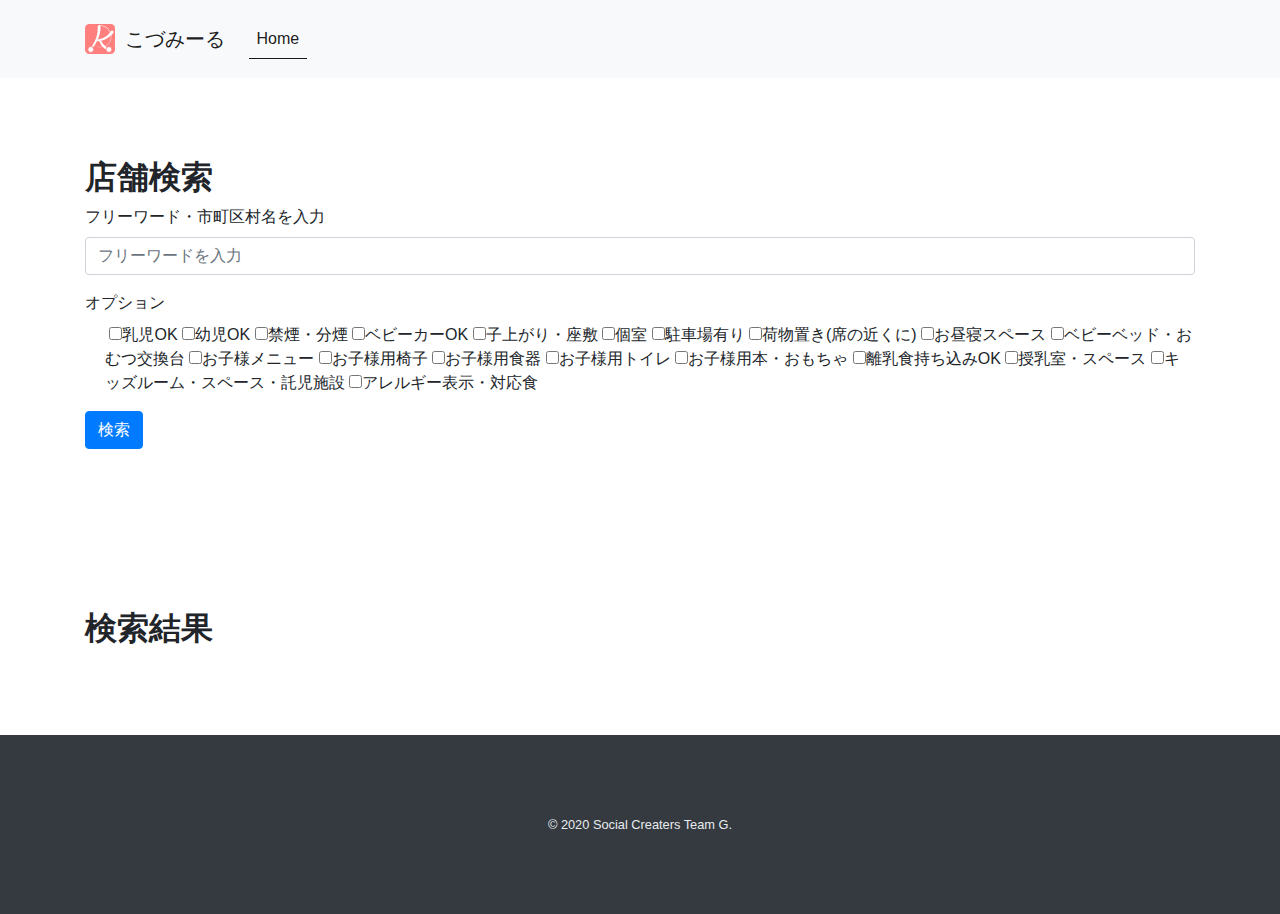
==== commit 727777b4: "logo挿入" ====
--- a/search.html
+++ b/search.html
@@ -3,6 +3,7 @@
 <head>
   <meta charset="UTF-8">
   <meta name="viewport" content="width=device-width, initial-scale=1, shrink-to-fit=no">
+  <link rel="icon" type="image/x-icon" href="./img/logo.svg">
 
   <title>こづみーる</title>
 
@@ -18,7 +19,8 @@
     <nav class="navbar navbar-expand-lg navbar-light bg-light">
         <div class="container">
         <a class="navbar-brand" href="./">
-            こづみーるLOGO
+          <img src="./img/logo.svg" width="30" height="30" class="d-inline-block align-top mr-1" alt="こづみーる">
+            こづみーる
         </a>
         <button class="navbar-toggler" type="button" data-toggle="collapse" data-target="#navbar" aria-controls="navbar" aria-expanded="false" aria-label="Toggle navigation">
             <span class="navbar-toggler-icon"></span>
--- a/css/style.css
+++ b/css/style.css
@@ -52,4 +52,32 @@
 #shopmap{
   width: 100%;
   height: 500px;
-}+}
+
+.jumbotron.shop {
+  position: relative;
+  min-height: 500px;
+  margin-bottom: 0;
+  overflow: hidden;
+  background-color: #ffffff;
+  background-image: url("https://k0ui1.jp/wdpr/wp-content/uploads/2019/07/cup-of-coffee-1280537_1920.jpg");
+  background-repeat: no-repeat;
+  background-position: center;
+  background-size: 100%;
+}
+
+.jumbotron.shop .copy {
+  color: #ffffff;
+  font-size: 2.5rem;
+  font-weight: 600;
+}
+
+@media (max-width: 767.98px) {
+  .jumbotron.shop {
+    min-height: 100px;
+  }
+
+  .jumbotron.shop .copy {
+    font-size: 2.0rem;
+  }
+}
--- a/css/example.css
+++ b/css/example.css
@@ -853,7 +853,6 @@
   margin-bottom: 0;
   overflow: hidden;
   background-color: #ffd699;
-  background-image: url("../img/circle.png");
   background-repeat: no-repeat;
   background-position: -35% center;
   background-size: 70%;
@@ -865,7 +864,7 @@
   left: 0;
   width: 400px;
   height: 530px;
-  background-image: url("../img/honoka.png");
+  background-image: url("../img/logo.png");
   background-repeat: no-repeat;
 }
 
@@ -894,7 +893,7 @@
 }
 
 .section {
-  padding: 10rem 0;
+  padding: 5rem 0;
 }
 
 .section.section-default {
